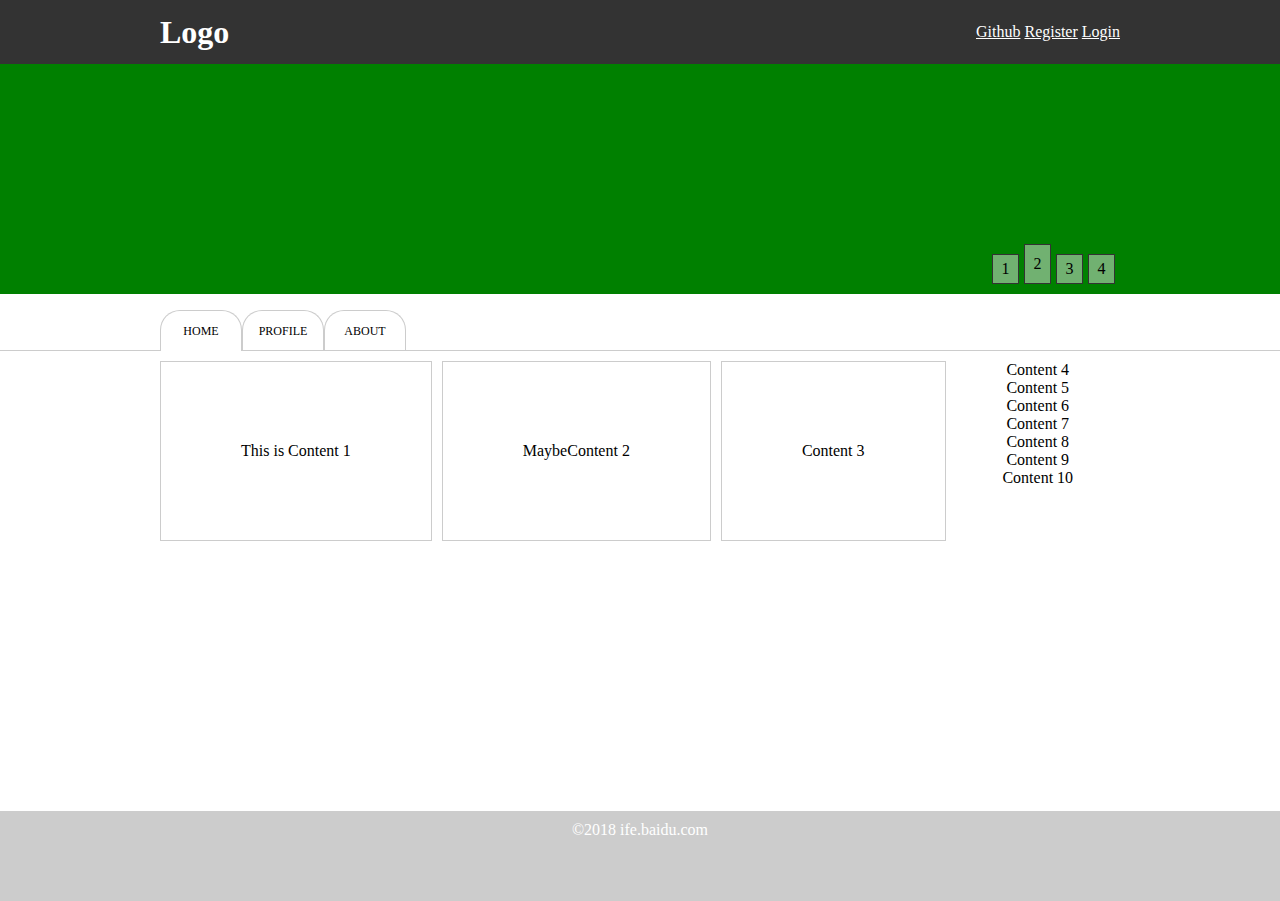
==== Day7-8/index.html @ 1b9b9578 "添加Day7-8" ====
<!DOCTYPE html>
<html lang="en">
<head>
    <meta charset="UTF-8">
    <meta name="viewport" content="width=device-width, initial-scale=1.0">
    <meta http-equiv="X-UA-Compatible" content="ie=edge">
    <title>Day7-8</title>
    <link rel="stylesheet" href="css/style.css">
</head>
<body>
    <!-- 头部 -->
    <div class="header_bg">
        <div class="header">
            <h1 class="logo">Logo</h1>
            <div class="login">
                <a href="">Github</a>
                <a href="">Register</a>
                <a href="">Login</a>
            </div>
        </div>
        
    </div>

    <!-- Banner -->
    <div class="banner_bg">
        <div class="banner">
            <div class="range">
                <ul>
                    <li>1</li>
                    <li>2</li>
                    <li>3</li>
                    <li>4</li>
                </ul>
            </div>
        </div>
    </div>

    <!-- 导航 -->
    <div class="nav_bg">
        <div class="nav">
            <div class="lab">
                <ul>
                    <li>HOME</li>
                    <li>PROFILE</li>
                    <li>ABOUT</li>
                </ul>
            </div>
        </div>
        
    </div>

    <!-- 内容 -->
    <div class="container">
        <div class="col-1-3">
            <div class="con-1">This is Content 1</div>
            <div class="con-2">MaybeContent 2</div>
            <div class="col-3">Content 3</div>
        </div>
        <div class="clo-4-7">
            <div class="con-1">Content 4</div>
            <div class="con-2">Content 5</div>
            <div class="col-3">Content 6</div>
            <div class="col-4">Content 7</div>
        </div>
        <div class="col-8-10">
            <div class="con-1">Content 8</div>
            <div class="con-2">Content 9</div>
            <div class="col-3">Content 10</div>
        </div>
    </div>

    <!-- 底部 -->
    <div class="footer">
        <div class="copy">
            <p>&copy;2018 ife.baidu.com</p>
        </div>
    </div>
</body>
</html>
---- Day7-8/css/style.css ----
*{
    padding: 0;
    margin: 0;
}
ul li{
    list-style: none;
    float: left;
}
body{
    width: 100%;
}

/* header */
.header_bg{
    width: 100%;
    background: #333;
    height: 64px;
}
.header{
    width: 960px;
    margin: 0 auto;
    color: #fff;
}
.header .logo{
    display: inline;
    text-align: left;
    line-height: 64px;
    width: 150px;
}
.header a{
    color: #fff;
}
.header .login{
    display: inline-block;
    float: right;
    text-align: right;
    width: 300px;
    height: 64px;
    line-height: 64px;
}

/* banner */
.banner_bg{
    background: green; 
    position: relative;
}
.banner{
    height: 230px;
    width: 960px;
    margin: 0 auto;
    position: relative;
}
.banner .range{
    position: absolute;
    right: 0px;
    bottom: 10px;
}
.banner .range li{
    width: 25px;
    border: 1px solid #333;
    height: 28px;
    line-height: 28px;
    text-align: center;
    margin: 0 5px 0 0;
    background: rgba(225, 225, 225, 0.5);
}
.banner .range li:nth-child(2){
    height: 38px;
    line-height: 38px;
    margin-top: -10px;
}

/* 导航栏 */
.nav_bg{
    border-bottom: 1px solid #ccc;
}
.nav{
    height: 56px;
    width: 960px;
    margin: 0 auto;
    position: relative;
    font-size: 12px;
}
.nav ul{
    bottom: 0px;
    height: 40px;
    position: absolute;
}
.nav li{
    border-top: 1px solid #ccc;
    border-left: 1px solid #ccc;
    border-right: 1px solid #ccc;
    border-top-left-radius: 20px;
    border-top-right-radius: 20px;
    line-height: 40px;
    width: 80px;
    text-align: center;
}
.nav li:nth-child(1){
    background: #fff;
}

/* 主要内容 */
.container{
    width: 960px;
    margin: 10px auto;
    height: 440px;
    box-sizing: border-box;
    text-align: center;
}
.container .col-1-3{
    
}
.container .col-1-3 div{
    padding: 80px;
    border: 1px solid #ccc;
    float: left;
    margin-right: 10px;
}

.container .col-4-7{
    height: 130px;
}
.container .col-8-10{
    height: 130px;
}

/* 底部 */
.footer{
    box-sizing: border-box;
    background: #ccc;
    color: #fff;
    text-align: center;
    height: 90px;
    padding-top: 10px; 
}
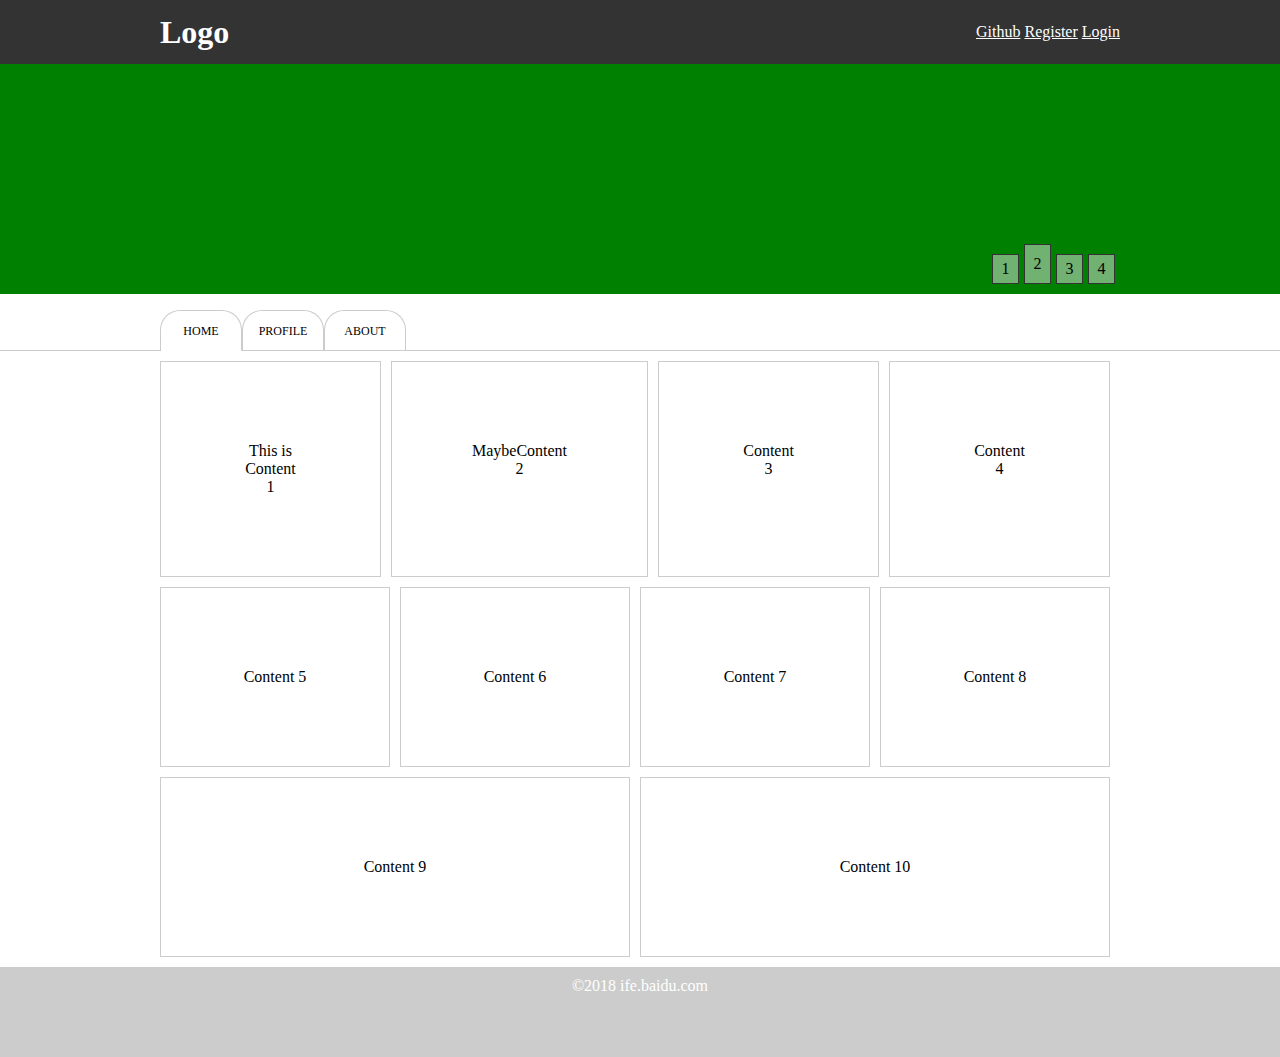
==== commit e27d8090: "Day7-8完成" ====
--- a/Day7-8/index.html
+++ b/Day7-8/index.html
@@ -51,7 +51,7 @@
 
     <!-- 内容 -->
     <div class="container">
-        <div class="col-1-3">
+        <!-- <div class="col-1-3">
             <div class="con-1">This is Content 1</div>
             <div class="con-2">MaybeContent 2</div>
             <div class="col-3">Content 3</div>
@@ -66,7 +66,17 @@
             <div class="con-1">Content 8</div>
             <div class="con-2">Content 9</div>
             <div class="col-3">Content 10</div>
-        </div>
+        </div> -->
+        <div class="col-1">This is Content 1</div>
+        <div class="col-2">MaybeContent 2</div>
+        <div class="col-3">Content 3</div>
+        <div class="col-4">Content 4</div>
+        <div class="col-5">Content 5</div>
+        <div class="col-6">Content 6</div>
+        <div class="col-7">Content 7</div>
+        <div class="col-8">Content 8</div>
+        <div class="col-9">Content 9</div>
+        <div class="col-0">Content 10</div>
     </div>
 
     <!-- 底部 -->
--- a/Day7-8/css/style.css
+++ b/Day7-8/css/style.css
@@ -103,27 +103,19 @@
 /* 主要内容 */
 .container{
     width: 960px;
-    margin: 10px auto;
-    height: 440px;
+    margin: 0px auto 10px auto;
     box-sizing: border-box;
     text-align: center;
+    display: flex;
+    flex-flow:row wrap;
 }
-.container .col-1-3{
-    
-}
-.container .col-1-3 div{
+.container div{
     padding: 80px;
     border: 1px solid #ccc;
-    float: left;
-    margin-right: 10px;
+    margin: 10px 10px 0 0;
+    flex: 1;
 }
 
-.container .col-4-7{
-    height: 130px;
-}
-.container .col-8-10{
-    height: 130px;
-}
 
 /* 底部 */
 .footer{
